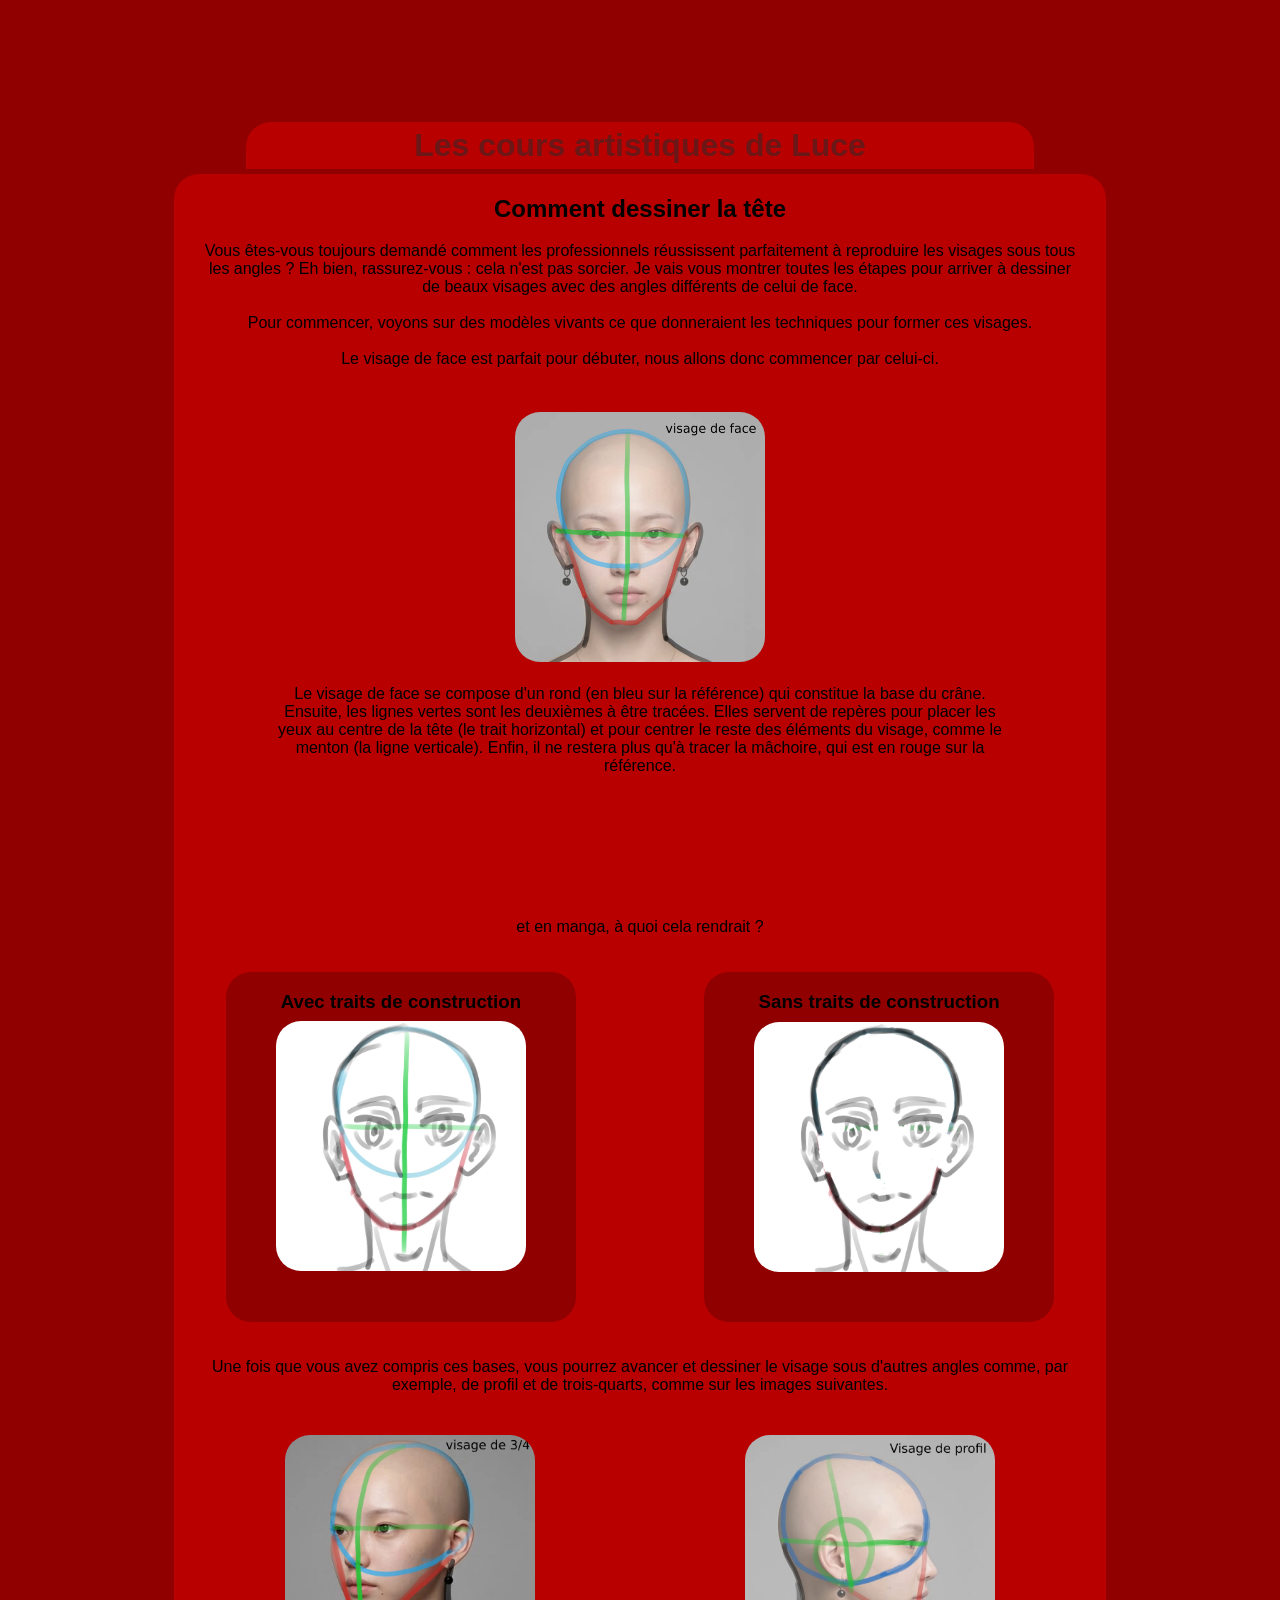
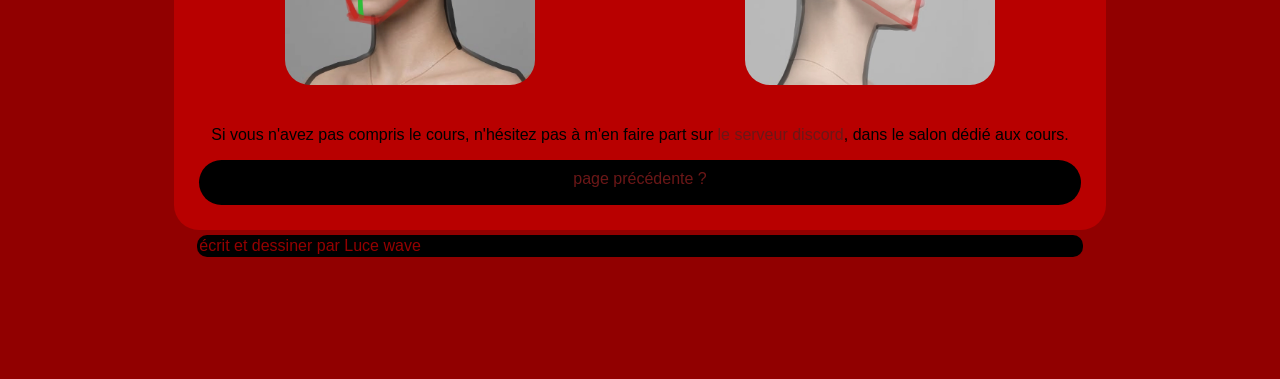
==== tete.html @ b2d7acad "Add files via upload" ====
<!DOCTYPE html>
<html lang="fr">
<head>
    <meta charset="UTF-8">
    <meta name="viewport" content="width=device-width, initial-scale=1.0">
    <title>dessiner la tête</title>
    <link rel="stylesheet" href="css/style.css">
</head>
<body>
    <div class="title">
        <a href="index.html">
            <h1>
                Les cours artistiques de Luce
            </h1>
        </a>
    </div>
    <div class="main">
        <h2>
            Comment dessiner la tête
        </h2>
        <p>
            Vous êtes-vous toujours demandé comment
             les professionnels réussissent 
             parfaitement à reproduire les 
             visages sous tous les angles ? 
             Eh bien, rassurez-vous : 
             cela n'est pas sorcier. 
             Je vais vous montrer toutes 
             les étapes pour arriver à dessiner
              de beaux visages avec des angles 
              différents de celui de face. <br> <br>
            Pour commencer, voyons sur des 
            modèles vivants ce que donneraient
             les techniques pour former ces 
            visages. <br> <br>
            Le visage de face est parfait 
            pour débuter, nous allons 
            donc commencer par celui-ci. <br> <br>
            <div class="img3">
                <img src="img/tete/face reel.png" alt="visage de face"> <br>
                Le visage de face se compose 
                d'un rond (en bleu sur la 
                référence) qui constitue la 
                base du crâne. Ensuite, les 
                lignes vertes sont les deuxièmes 
                à être tracées. Elles servent de 
                repères pour placer les yeux au 
                centre de la tête (le trait 
                horizontal) et pour centrer le 
                reste des éléments du visage, 
                comme le menton (la ligne 
                verticale). Enfin, il ne restera 
                plus qu'à tracer la mâchoire, 
                qui est en rouge sur la référence. <br> <br>
            </div>
            <p>et en manga, à quoi cela rendrait ?</p>
        </p>
        <div class="h3">
            <div class="img">
                <h3>
                    Avec traits de construction <br>
                <h3>
                <img src="img/tete/face manga avec.png" alt="visage de manga de face avec les traits de construction">
            </div>
            <div class="img2">
                <h3>
                    Sans traits de construction
                </h3>
                <img src="img/tete/face manga sans.png" alt="visage de manga de face avec les traits de construction">
            </div>
        </div>
        <p>
            Une fois que vous 
            avez compris ces bases, 
            vous pourrez avancer et dessiner 
            le visage sous d'autres angles 
            comme, par exemple, de profil 
            et de trois-quarts, comme sur 
            les images suivantes.
        </p>
        <div class="img_alone">
            <img class="imgfix" src="img/tete/34.png" alt="visage de 3/4">
            <img class="imgfix" src="img/tete/profil.png" alt="visage de profil">
        </div>
        <p>
            Si vous n'avez pas compris le 
            cours, n'hésitez pas à m'en faire 
            part sur <a href="https://discord.gg/UDWnMAVCJ6">le serveur discord</a>, dans 
            le salon dédié aux cours.
        </p>
        <div class="lien">
            <a href="dessin.html">
                page précédente ?
            </a>
        </div>
    </div>
</body>
<footer>
    écrit et dessiner par Luce wave
</footer>
</html>
---- css/style.css ----
* {
    background-color: rgb(145, 0, 0);
    font-family: 'Gill Sans', 'Gill Sans MT', Calibri, 'Trebuchet MS', sans-serif;
}

.title h1 {
    width: 75%;
    height: 100%;
    margin: 0 auto;
    background-color: rgb(184, 0, 0);
    border-radius: 25px 25px 0 0;
    padding: 5px;
}

.main {
    width: 85%;
    height: 100%;
    background-color: rgb(184, 0, 0);
    margin: 0 auto;
    border-radius: 25px;
    padding: 1px 25px 25px 25px;
}

h1 {
    text-align: center;
    text-justify: center;
}

h2 {
    text-align: center;
    text-justify: center;
    background-color: transparent;
}

p {
    text-align: center;
    text-justify: center;
    background-color: transparent;
}

.main img {
    width: 50px;
    margin: 0 auto;
    background-color: transparent;
}

a {
    background-color: transparent;
    font: bold;
    color: rgb(107, 23, 23);
    text-decoration: dotted;
}

.lien {
    height: 45px;
    text-align: center;
    background-color: black;
    border-radius: 25px;
    padding: 10px;
    box-sizing: border-box;
}

body {
    display: flex;
    flex-direction: column;
    gap: 5px;
    justify-content: center;
}

html, body {
    margin: 5%;
}

h3 {
    background-color: transparent;
    text-align: center;
    text-justify: center;
}

.h3 {
    background-color: transparent;
    display: flex;
    flex-direction: row;
    gap: 10%;
    flex-wrap: wrap;
    justify-content: center;
}

.red {
    background-color: transparent;
    color: rgb(255, 0, 0);
}

footer {
    padding: 2px;
    background-color: black;
    color: rgba(255, 0, 0, 0.582);
    border-radius: 10px;
    width: 85%;
    margin: 0 auto;
}

img {
    transform: scale(5);
    border-radius: 5px;
    background-color: transparent;
}

.img {
    background-color: rgb(145, 0, 0);
    display: flex;
    flex-direction: column;
    gap: 70px;
    border-radius: 25px;
    width: 350px;
    height: 350px;
    margin: 20px;
}

.img2 {
    background-color: rgb(145, 0, 0);
    display: flex;
    flex-direction: column;
    gap: 90px;
    border-radius: 25px;
    width: 350px;
    height: 350px;
    margin: 20px;
}

.img3 {
    background-color: transparent;
    display: flex;
    flex-direction: column;
    justify-content: center;
    align-items: center;
    gap: 105px;
    border-radius: 25px;
    width: 85%;
    height: 500px;
    margin: 0 auto;
    text-align: center;
}

.img_alone {
    background-color: transparent;
    display: flex;
    justify-content: center;
    align-items: center;
    flex-wrap: wrap;
    gap: 40px;
    height: 300px;
}

.img_alone img {
    width: 50px;
    height: 50px;
}

span {
    font-weight: bolder;
    background-color: transparent;
}

.img4 {
    background-color: transparent;
    display: flex;
    flex-direction: column;
    justify-content: center;
    align-items: center;
    gap: 105px;
    border-radius: 25px;
    width: 85%;
    height: 250px;
    margin: 0 auto;
    text-align: center;
}

.img5 {
    background-color: transparent;
    display: flex;
    flex-direction: column;
    justify-content: center;
    align-items: center;
    gap: 105px;
    border-radius: 25px;
    width: 85%;
    height: 425px;
    margin: 0 auto;
    text-align: center;
}
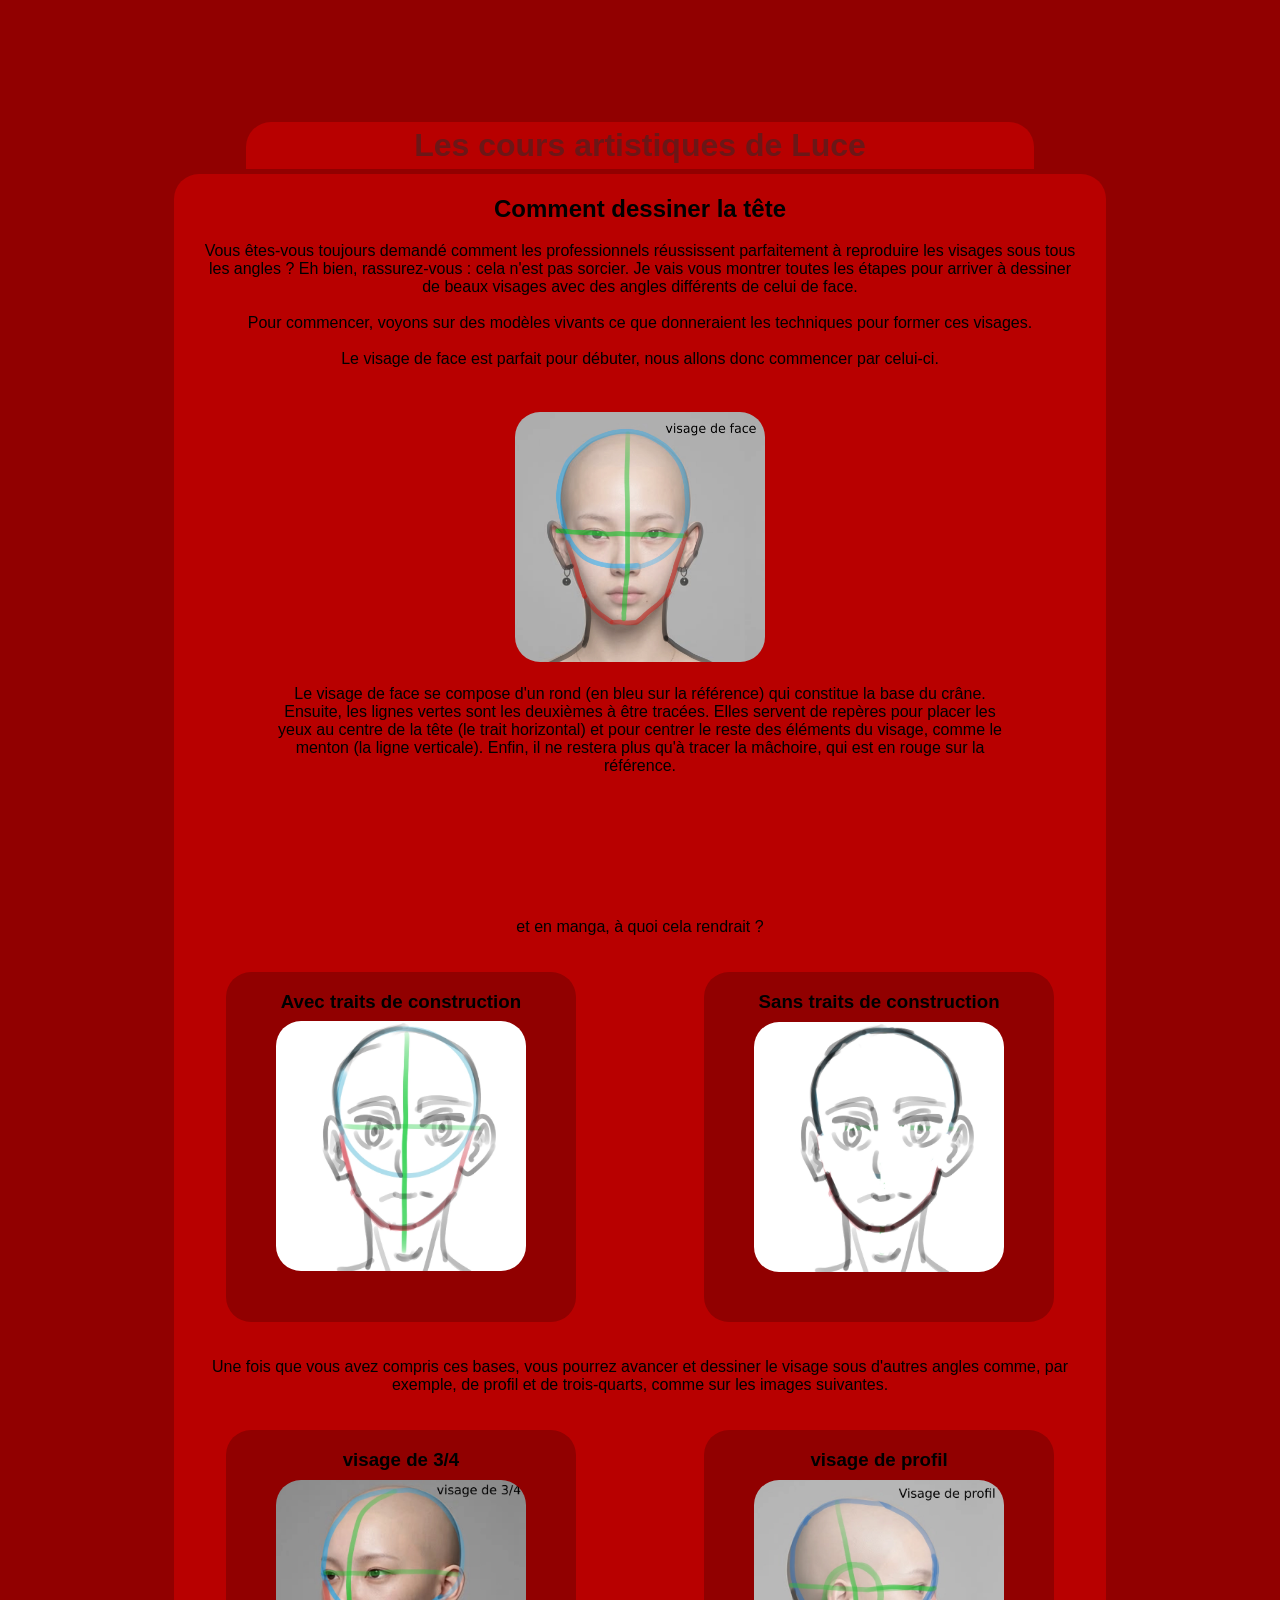
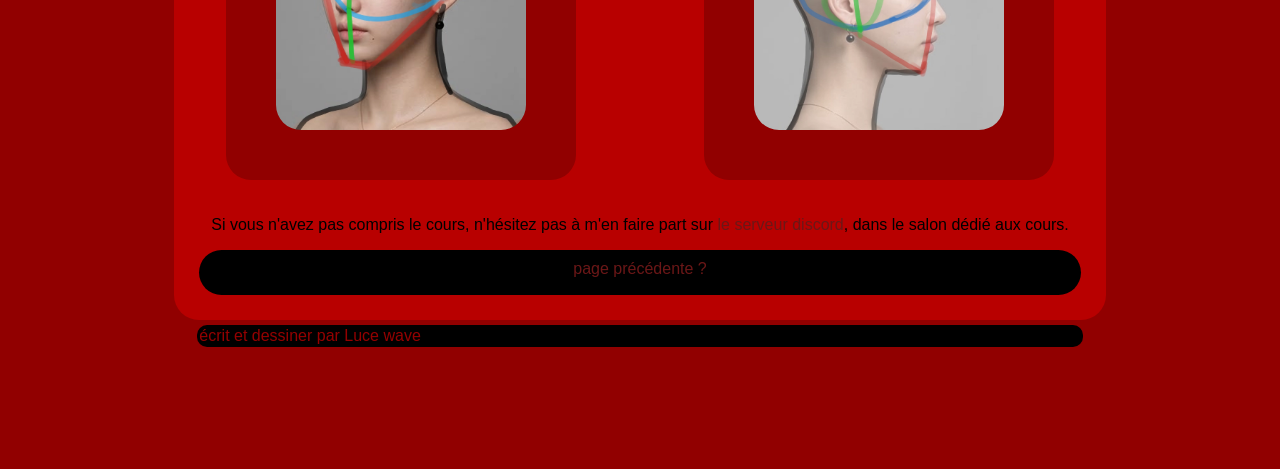
==== commit ed5c430d: "Refactor image display with headings in tete.html Replaced image display structure with new divs and" ====
--- a/tete.html
+++ b/tete.html
@@ -78,9 +78,19 @@
             et de trois-quarts, comme sur 
             les images suivantes.
         </p>
-        <div class="img_alone">
-            <img class="imgfix" src="img/tete/34.png" alt="visage de 3/4">
-            <img class="imgfix" src="img/tete/profil.png" alt="visage de profil">
+        <div class="h3">
+            <div class="img2">
+                <h3>
+                    visage de 3/4
+                </h3>
+                <img src="img/tete/34.png" alt="visage de 3/4">
+            </div>
+            <div class="img2">
+                <h3>
+                    visage de profil
+                </h3>
+                <img src="img/tete/profil.png" alt="visage de profil">
+            </div>
         </div>
         <p>
             Si vous n'avez pas compris le 
@@ -98,4 +108,4 @@
 <footer>
     écrit et dessiner par Luce wave
 </footer>
-</html>+</html>
